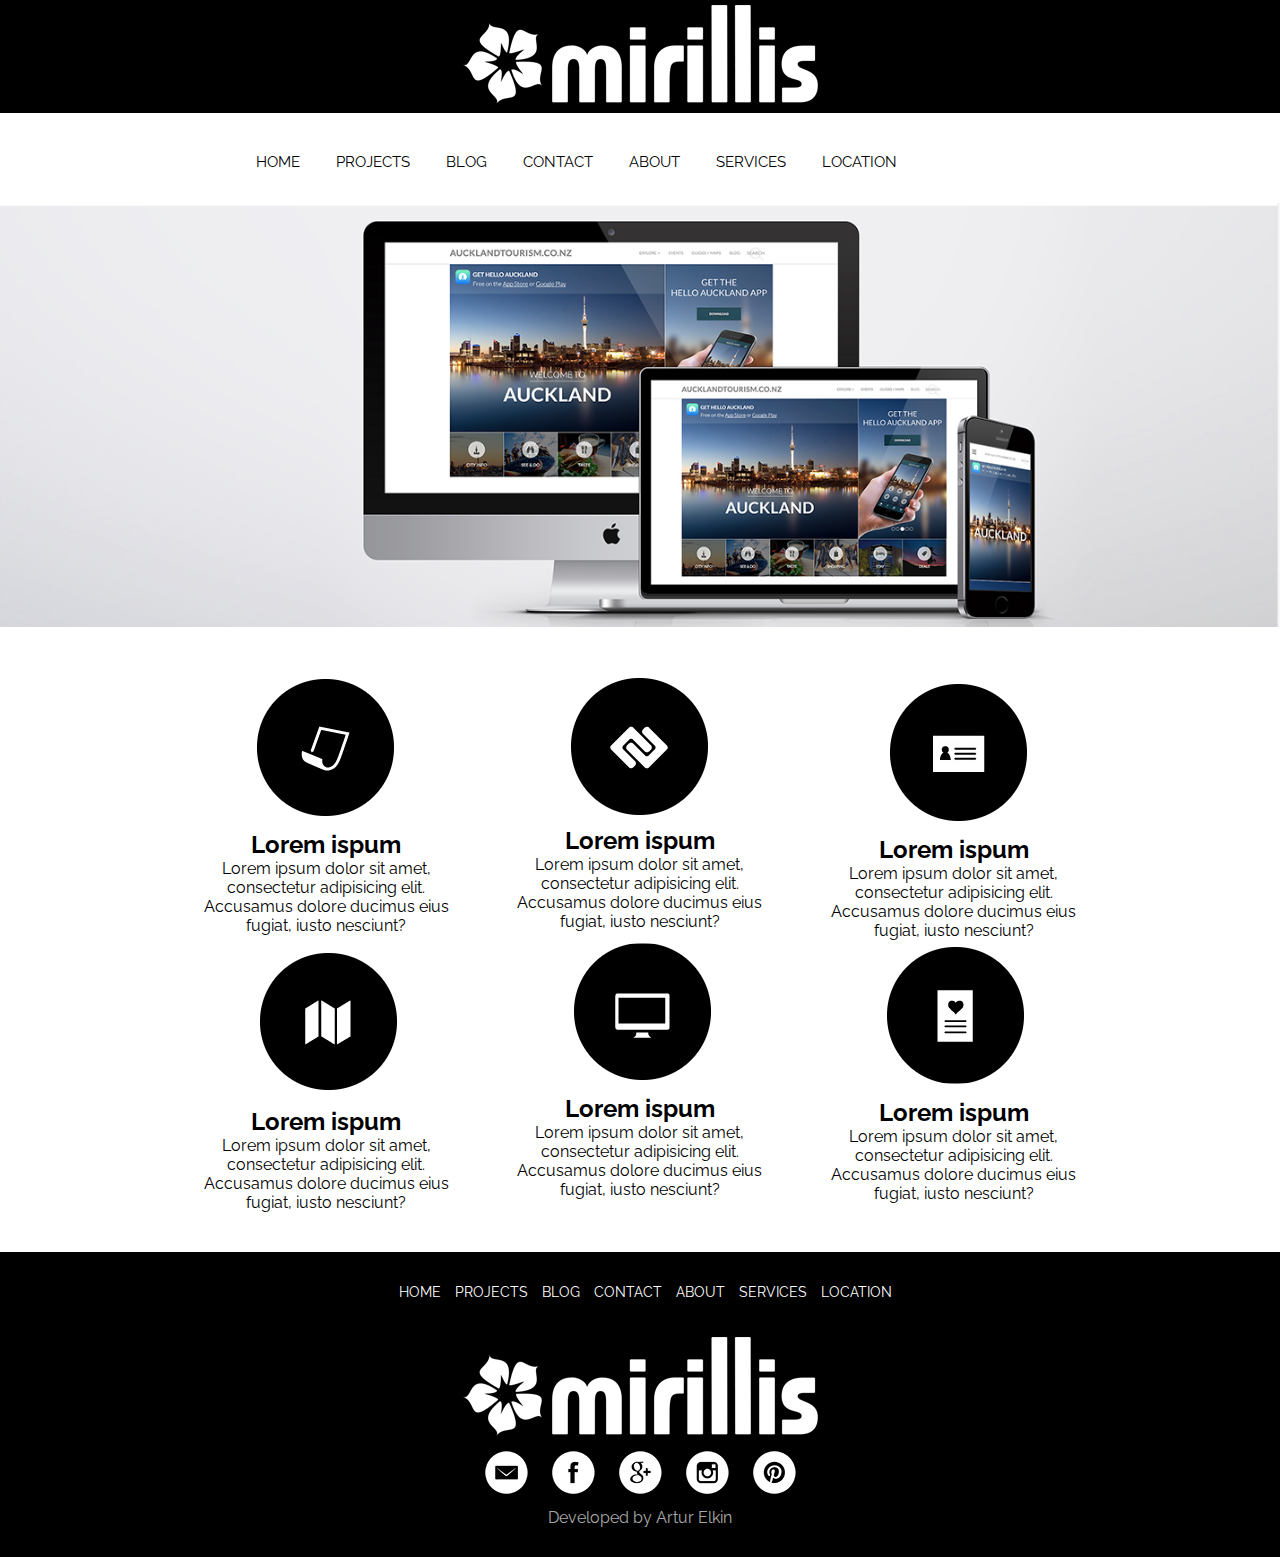
==== index.html @ 0378de22 "learning front-end" ====
<!DOCTYPE html>
<html lang="en">
<head>
    <meta charset="UTF-8">
    <title>Title</title>
    <link rel="stylesheet" href="css/main.css">
    <link href="https://fonts.googleapis.com/css?family=Raleway" rel="stylesheet">
</head>
<body>
    <header>
        <div class="logo">
            <a href="index.html"><img src="img/logo.png" class="graphic-logo" alt="Logo"></a>
        </div>
        <nav>
            <div class="top-nav" id="my-topnav">
                <a href="index.html">HOME</a>
                <a href="projects.html">PROJECTS</a>
                <a href="blog.html">BLOG</a>
                <a href="contact.html">CONTACT</a>
                <a href="about.html">ABOUT</a>
                <a href="services.html">SERVICES</a>
                <a href="location.html">LOCATION</a>
                <a href="#" id="menu" class="icon">&#9776;</a>
            </div>
        </nav>
    </header>
    <main>
        <img src="img/web.png" alt="web" class="mw-100" style="width: 100%;">
        <div class="advantages-container">
            <div class="advantages">
                <div class="advantages-item">
                    <img src="img/1.png" alt="">
                    <h2>Lorem ispum</h2>
                    <p>Lorem ipsum dolor sit amet, consectetur adipisicing elit. Accusamus dolore ducimus eius fugiat, iusto nesciunt?</p>
                </div>

                <div class="advantages-item">
                    <img src="img/2.png" alt="">
                    <h2>Lorem ispum</h2>
                    <p>Lorem ipsum dolor sit amet, consectetur adipisicing elit. Accusamus dolore ducimus eius fugiat, iusto nesciunt?</p>
                </div>

                <div class="advantages-item">
                    <img src="img/3.png" alt="">
                    <h2>Lorem ispum</h2>
                    <p>Lorem ipsum dolor sit amet, consectetur adipisicing elit. Accusamus dolore ducimus eius fugiat, iusto nesciunt?</p>
                </div>

                <div class="advantages-item">
                    <img src="img/4.png" alt="">
                    <h2>Lorem ispum</h2>
                    <p>Lorem ipsum dolor sit amet, consectetur adipisicing elit. Accusamus dolore ducimus eius fugiat, iusto nesciunt?</p>
                </div>

                <div class="advantages-item">
                    <img src="img/5.png" alt="">
                    <h2>Lorem ispum</h2>
                    <p>Lorem ipsum dolor sit amet, consectetur adipisicing elit. Accusamus dolore ducimus eius fugiat, iusto nesciunt?</p>
                </div>

                <div class="advantages-item">
                    <img src="img/6.png" alt="">
                    <h2>Lorem ispum</h2>
                    <p>Lorem ipsum dolor sit amet, consectetur adipisicing elit. Accusamus dolore ducimus eius fugiat, iusto nesciunt?</p>
                </div>
            </div>
        </div>
    </main>
    <footer>
        <nav>
            <a href="#">HOME</a>
            <a href="#">PROJECTS</a>
            <a href="#">BLOG</a>
            <a href="#">CONTACT</a>
            <a href="#">ABOUT</a>
            <a href="#">SERVICES</a>
            <a href="#">LOCATION</a>
        </nav>
        <div class="logo">
            <img class="graphic-logo" src="img/logo.png" alt="">
        </div>
        <div class="social">
            <img src="img/em.png" alt="">
            <img src="img/face.png" alt="">
            <img src="img/goo.png" alt="">
            <img src="img/inst.png" alt="">
            <img src="img/pint.png" alt="">
        </div>
        <p>Developed by Artur Elkin</p>
    </footer>

    <script src="js/script.js"></script>
</body>
</html>
---- css/main.css ----
* {
    margin: 0;
    padding: 0;
}

a {
    text-decoration: none;
}

li {
    text-decoration: none;
    list-style: none;
}

body {
    font-family: 'Raleway', sans-serif;
}

.logo {
    background-color: black;
    width: 100%;
    display: flex;
    justify-content: center;
}

.graphic-logo {
    padding: 5px;
    max-width: 100%;
    box-sizing: border-box;
}

nav {
    margin: auto;
    width: 800px;
    height: 50px;
}

.top-nav {
    background-color: #fff;
    font-size: 14px;
    margin-top: 40px;
}

.top-nav a {
    padding: 14px 16px;
    color: #000;
    text-align: center;
    font-size: 15px;
}

.mw-100 {
    max-width: 100%;
}

.top-nav a:hover {
    border-bottom: 2px solid black;
}

.top-nav .icon {
    display: none;
}

.advantages-container {
    display: flex;
    justify-content: center;
}

.advantages {
    padding-top: 40px;
    padding-bottom: 40px;
    width: 70%;
    display: flex;
    justify-content: space-between;
    text-align: center;
    flex-wrap: wrap;
}

.advantages-item {
    width: 30%;
}

footer {
    height: auto;
    margin: 0 auto;
    background-color: #000;
    text-align: center;
    padding: 30px;
}

footer a {
    color: white;
    font-size: 14px;
    margin-left: 10px;
}

footer nav a:hover {
    border-bottom: 1px solid white;
}

.social img {
    margin: 10px;
}

.social img:hover {
    background-color: #6B6B6B;
    border-radius: 45px;
}
footer p {
    color: darkgrey;
}

.gallery {
    width: 80%;
    margin: auto;
    display: flex;
    flex-wrap: wrap;
    margin-bottom: 50px;
}
.photo-item {
    width: 25%;
}
.photo-item img {
    width: 271px;
    height: 167px;
    box-sizing: border-box;
    max-width: 100%;
    opacity: 0.8;
}

.photo-item img:hover {
    opacity: 1;
}

.blog-container {
    margin: 48px auto;
    background-color: #fafafa;
    border-radius: 5px;
    box-shadow: rgba(0,0,0,0.2) 0px 4px 2px -2px;
    font-weight: 100;
    width: 50rem;
    box-sizing: border-box;
    max-width: 100%;
}
.blog-container a {
    color: #316262;
}
.blog-container a:hover {
    color: #A35151;
}
.blog-cover {
    background: url("../img/imgblog.jpg");
    background-size: cover;
    border-radius: 10px 10px 0 0;
    height: 30rem;
}
.blog-title {
    color: #333;
    font-weight: 100;
    display: flex;
    justify-content: center;
    margin-bottom: 10px;
}
.blog-tags ul {
    display: flex;
    flex-direction: row;
    flex-wrap: wrap;
    list-style: none;
    padding-left: 0;
    margin-top: 5px;
    justify-content: center;
}
.blog-tags li + li{
    margin-left: 10px;
}
.blog-tags li { 
    font-size: 18px;
}
.blog-footer {
    margin-top: 10px;
    display: flex;
    justify-content: center;
    opacity: 0.5;
}
.location h1 {
    display: flex;
    justify-content: center;
}
#map {
    margin: auto;
    margin-bottom: 10px;
    width: 60%;
    height: 400px;
}

.form {
    width: 50%;
    margin: 50px auto;
    padding: 20px;
    border: 2px solid black;
    -webkit-border-radius: 10px;
    -moz-border-radius: 10px;
    border-radius: 10px;
}
.feedback-input {
    color: #000;
    font-weight: 300;
    font-size: 16px;
    line-height: 22px;
    background-color: #fff;
    padding: 12px;
    margin-bottom: 5px;
    width: 100%;
    -webkit-box-sizing: border-box;
    -moz-box-sizing: border-box;
    box-sizing: border-box;
    border: 0px solid transparent;
    border-bottom: 1px solid black;
}

#comment {
    width: 100%;
    height: 100px;
    resize: vertical;
}

.button-submit {
    width: 100%;
    float: left;
    border: 0px solid transparent;
    background-color: #000;
    color: #fff;
    cursor: pointer;
    font-size: 18px;
    padding: 20px;
    font-weight: 300;
    transition: all 0.3s;
    margin-top: -4px;
}
.button-submit:hover {
    background-color: #fff;
    color: #000;
    border: 1px solid black;
}
.ease {
    width: 0;
    height: 70px;
}
@media screen and (max-width: 768px) {
    .top-nav a:not(:first-child) {
        display: none;
    }
    .top-nav a.icon {
        float: right;
        margin-top: -17px;
        display: block;
        color: #000;
    }
    nav {
        width: 100%;
    }
    .top-nav.responsive {
        position: relative;
    }
    .top-nav.responsive a.icon {
        position: absolute;
        right: 0;
        top: 0;
    }
    .top-nav.responsive a {
        float: none;
        display: block;
        text-align: left;
    }
    .advantages-item {
        width: 45%;
    }
    .photo-item {
        width: 45%;
        margin-left: 10px;
    }
    .blog-container {
        width: 28rem;
    }
}

@media screen and (max-width: 420px){
    .advantages {
        flex-direction: column;
    }
    .advantages-item {
        width: 100%;
    }
    .projects {
        display: flex;
        justify-content: center;
        align-items: center;
    }
    .gallery {
        width: auto;
        margin: auto
    }
    .photo-item {
        width: 70%;
        margin: 0 auto;
    }
    .blog-container {
        width: 20rem;
    }
}
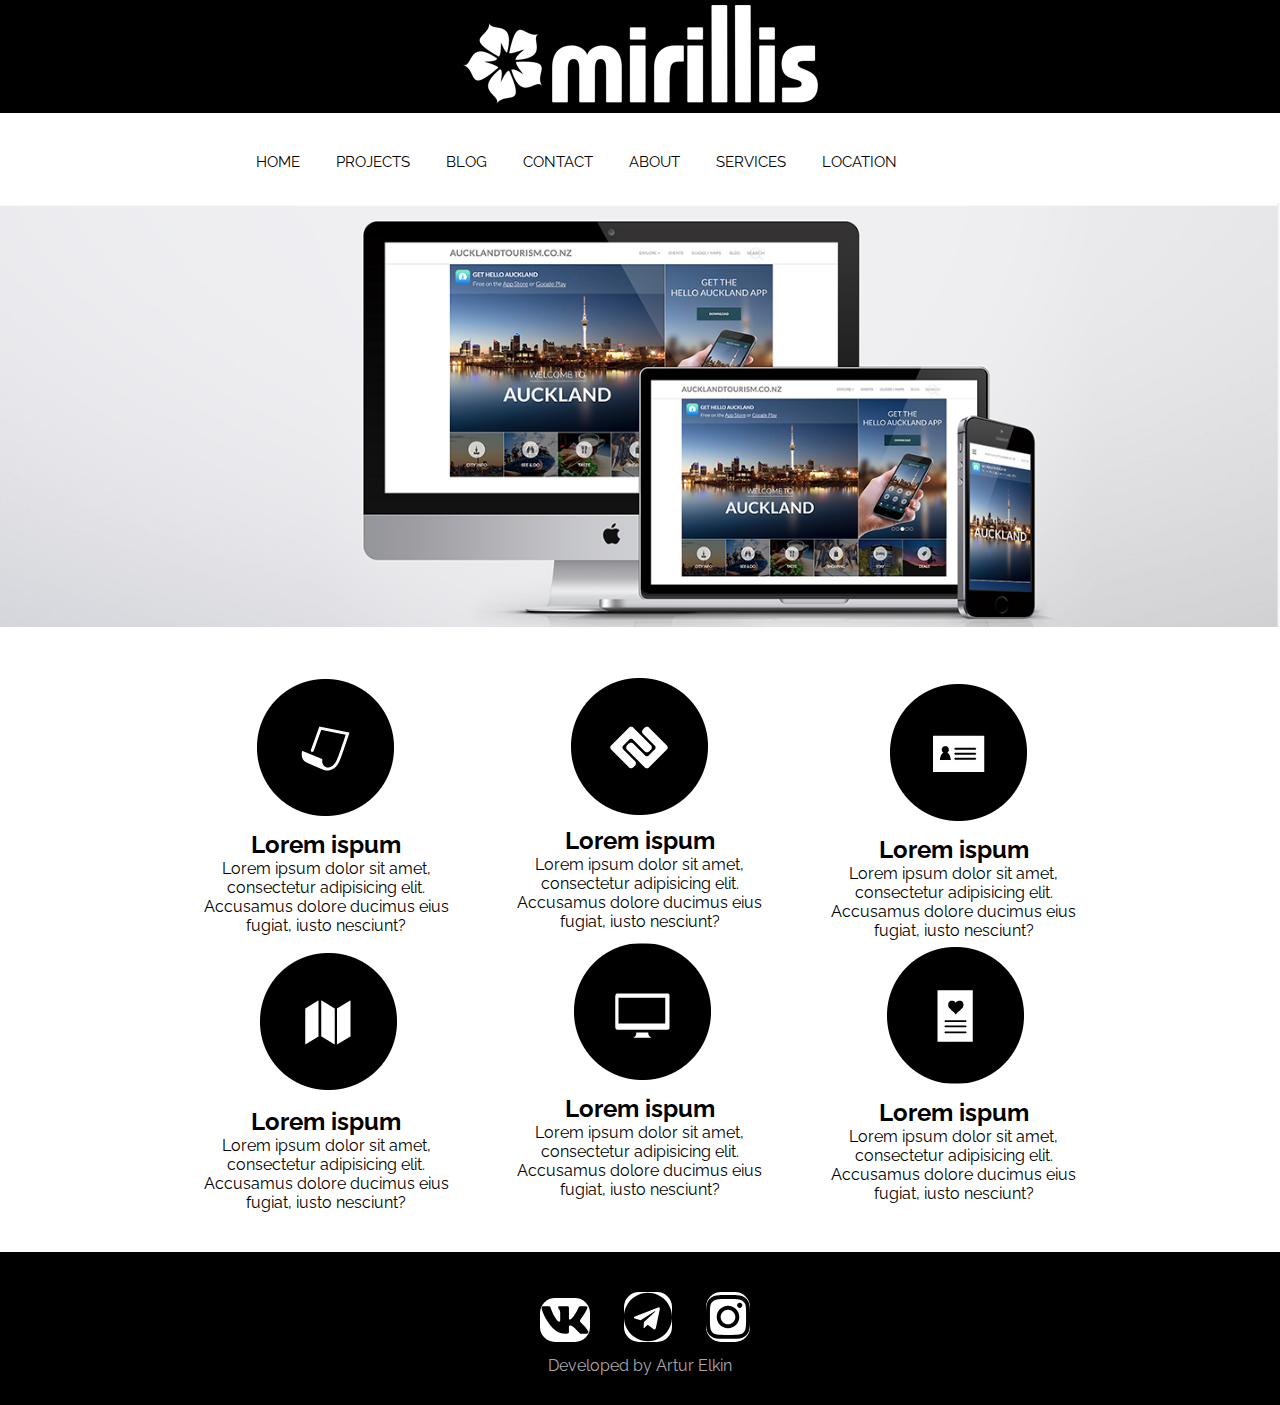
==== commit e2a67b32: "add new footer" ====
--- a/index.html
+++ b/index.html
@@ -67,24 +67,10 @@
         </div>
     </main>
     <footer>
-        <nav>
-            <a href="#">HOME</a>
-            <a href="#">PROJECTS</a>
-            <a href="#">BLOG</a>
-            <a href="#">CONTACT</a>
-            <a href="#">ABOUT</a>
-            <a href="#">SERVICES</a>
-            <a href="#">LOCATION</a>
-        </nav>
-        <div class="logo">
-            <img class="graphic-logo" src="img/logo.png" alt="">
-        </div>
         <div class="social">
-            <img src="img/em.png" alt="">
-            <img src="img/face.png" alt="">
-            <img src="img/goo.png" alt="">
-            <img src="img/inst.png" alt="">
-            <img src="img/pint.png" alt="">
+            <a href="https://vk.com/workout_ka4er"><img src="img/vk.svg" alt=""></a>
+            <a href="https://t.me/carsaddict"><img src="img/telegram.svg" alt="tg"></a>
+            <a href="https://www.instagram.com/workout_ka4er/"><img src="img/instagram.svg" alt="inst"></a>
         </div>
         <p>Developed by Artur Elkin</p>
     </footer>
--- a/css/main.css
+++ b/css/main.css
@@ -46,6 +46,7 @@
     color: #000;
     text-align: center;
     font-size: 15px;
+    transition: all 0.2s;
 }
 
 .mw-100 {
@@ -97,13 +98,16 @@
     border-bottom: 1px solid white;
 }
 
-.social img {
+.social a img {
     margin: 10px;
-}
-
-.social img:hover {
+    max-width: 50px;
+    max-height: 50px;
+    background-color: white;
+    border-radius: 15px;
+}
+
+.social a img:hover {
     background-color: #6B6B6B;
-    border-radius: 45px;
 }
 footer p {
     color: darkgrey;
@@ -125,6 +129,7 @@
     box-sizing: border-box;
     max-width: 100%;
     opacity: 0.8;
+    transition: all 0.5s;
 }
 
 .photo-item img:hover {
@@ -141,12 +146,15 @@
     box-sizing: border-box;
     max-width: 100%;
 }
+
 .blog-container a {
     color: #316262;
 }
+
 .blog-container a:hover {
     color: #A35151;
 }
+
 .blog-cover {
     background: url("../img/imgblog.jpg");
     background-size: cover;
@@ -245,6 +253,58 @@
     width: 0;
     height: 70px;
 }
+
+.about-container {
+    width: 80%;
+    margin: 10px auto;
+    margin-bottom: 40px;
+    text-align: center;
+}
+
+.about-container img {
+    max-width: 100%;
+}
+.about-container h1 {
+    margin-top: 10px;
+}
+
+.about-container p {
+    margin-top: 30px;
+    padding: 0 0 10px 5px;
+    border-bottom: 1px solid gainsboro;
+    border-left: 1px solid gainsboro;
+    transition: all 0.3s;
+}
+
+.about-container p:hover {
+    border-left: 5px solid gainsboro;
+}
+
+.services {
+    width: 70%;
+    margin: 10px auto;
+    text-align: center;
+}
+
+.services img {
+    max-width: 100%;
+}
+
+.services-container {
+    margin-top: 30px;
+    display: grid;
+    grid-template-columns: auto auto;
+    grid-gap: 30px 100px;
+}
+.services-container-block {
+    border-left: 1px solid gainsboro;
+    padding: 5px;
+    transition: all .3s;
+}
+
+.services-container-block:hover {
+    border-left: 5px solid gainsboro;
+}
 @media screen and (max-width: 768px) {
     .top-nav a:not(:first-child) {
         display: none;
@@ -281,6 +341,9 @@
     .blog-container {
         width: 28rem;
     }
+    .services-container {
+        grid-template-columns: auto;
+    }
 }
 
 @media screen and (max-width: 420px){
@@ -306,4 +369,5 @@
     .blog-container {
         width: 20rem;
     }
+
 }